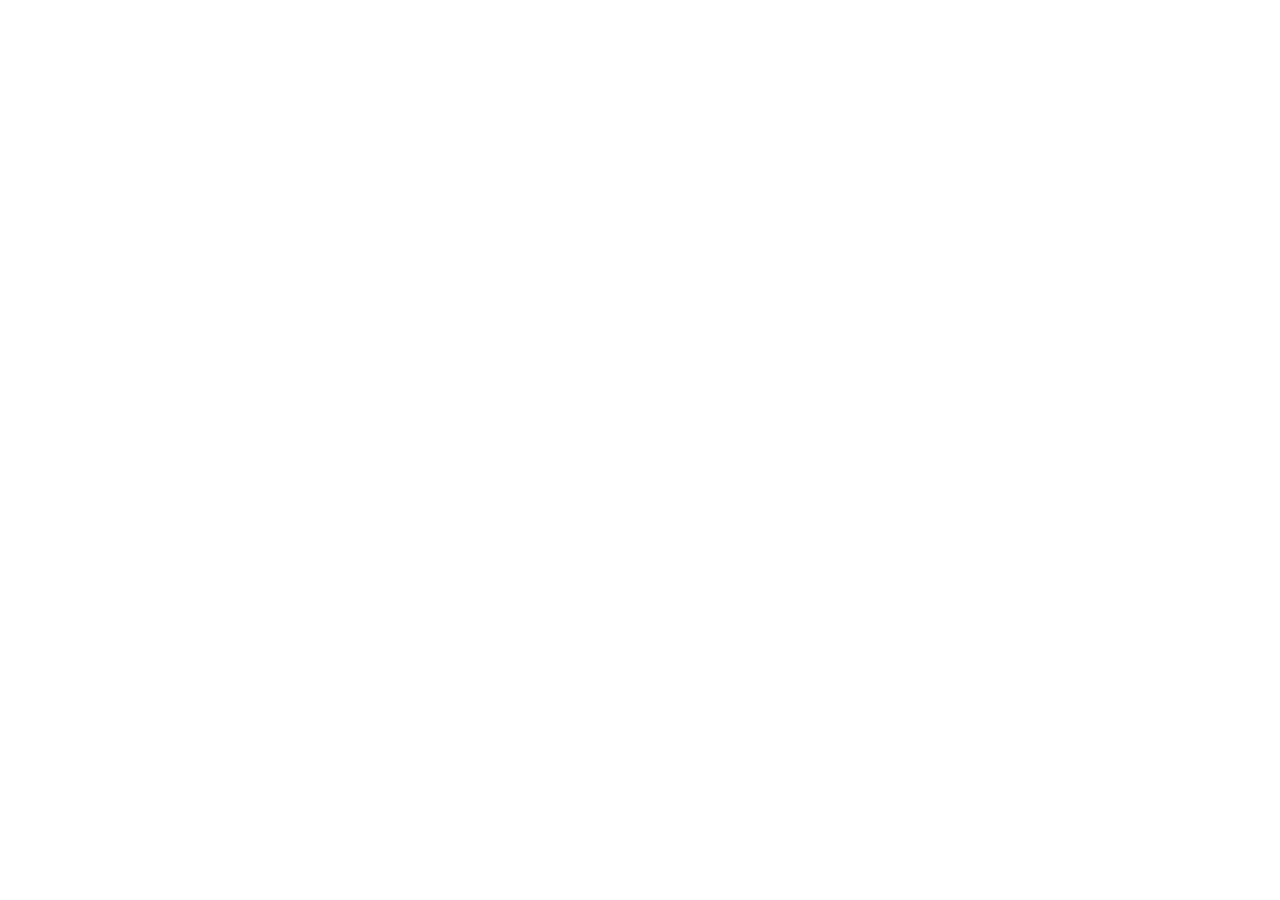
==== index.html @ 1224d5a8 "first commit" ====
<!DOCTYPE html>
<html lang="en">
    <head>
        <meta charset="UTF-8">
        <meta http-equiv="X-UA-Compatible" content="IE=edge">
        <meta name="viewport" content="width=device-width, initial-scale=1.0">
        <link rel="stylesheet" href="./css/style.css">
        <title>Document</title>
    </head>
    <body>
        <script src="./js/script.js"></script>
    </body>
</html>
---- css/style.css ----
*{
    padding: 0;
    margin: 0;
    box-sizing: border-box;
}
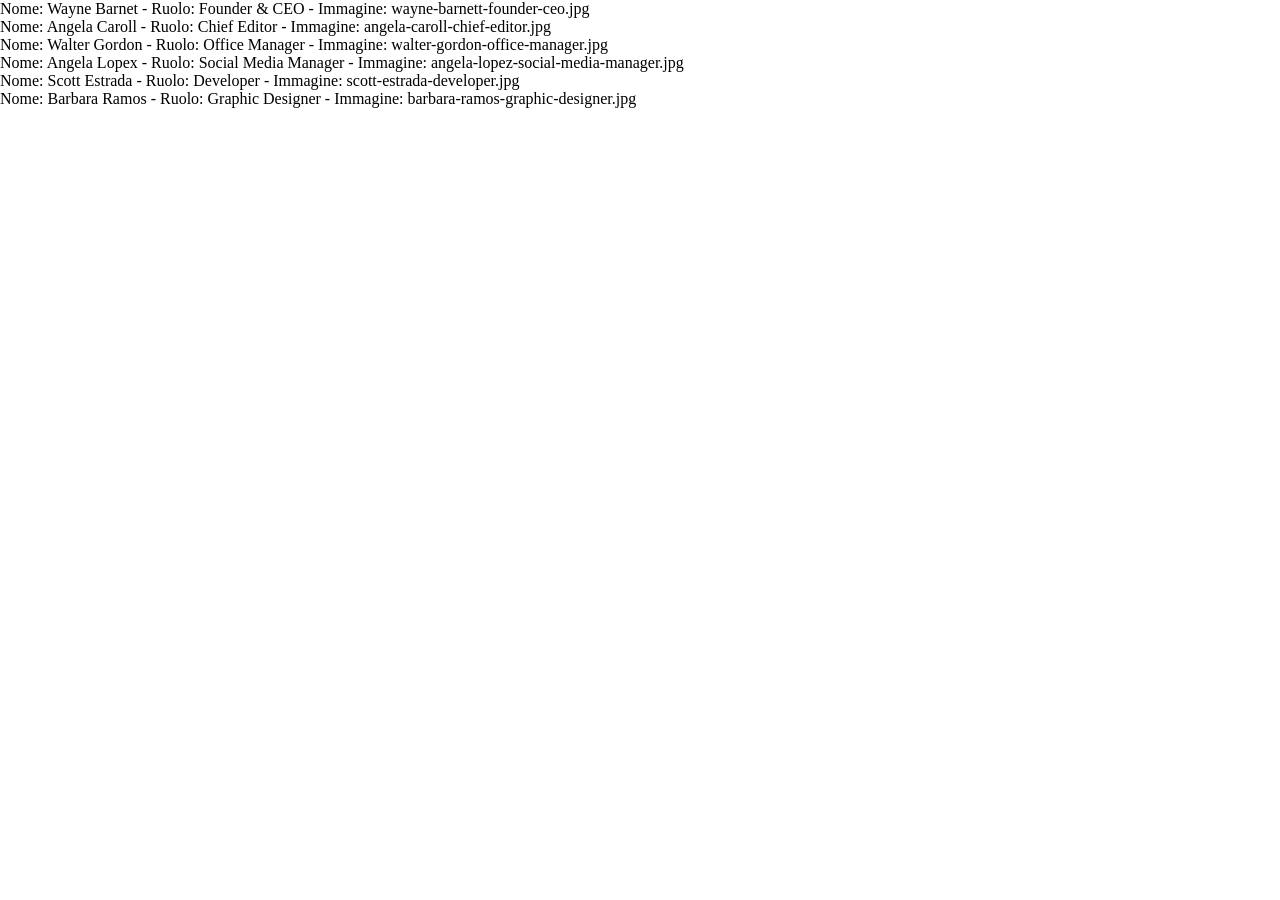
==== commit 88d1904e: "milestone 2 done: added string DOM" ====
--- a/index.html
+++ b/index.html
@@ -8,6 +8,9 @@
         <title>Document</title>
     </head>
     <body>
+        <div id="container">
+
+        </div>
         <script src="./js/script.js"></script>
     </body>
 </html>
